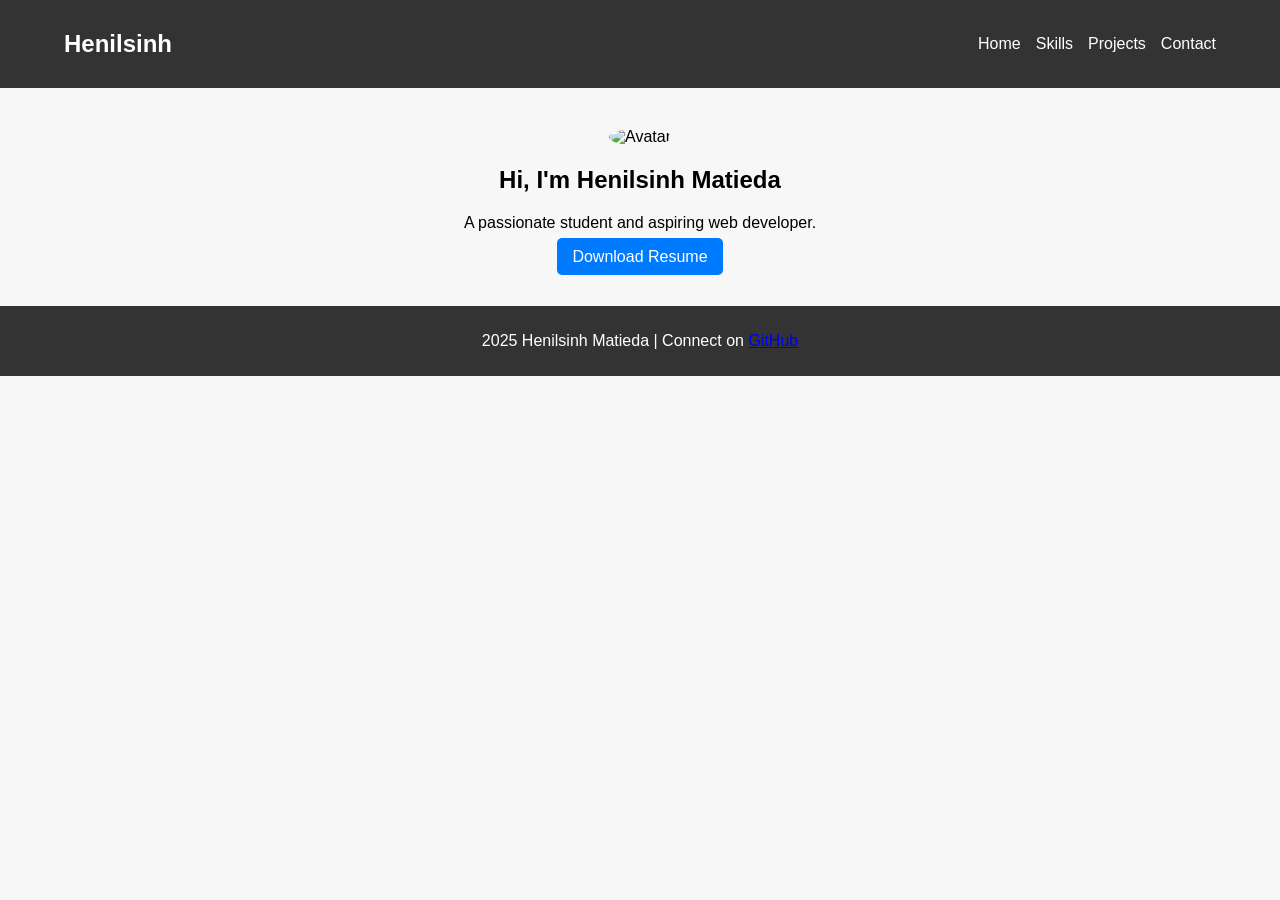
==== index.html @ b7c19759 "Initial upload of portfolio website" ====
<!DOCTYPE html>
<html lang="en">
<head>
  <meta charset="UTF-8">
  <meta name="viewport" content="width=device-width, initial-scale=1.0">
  <title>Henilsinh Matieda - Portfolio</title>
  <link rel="stylesheet" href="assets/css/style.css">
</head>
<body>
  <header>
    <nav>
      <h2 class="logo">Henilsinh</h2>
      <ul>
        <li><a href="index.html">Home</a></li>
        <li><a href="skills.html">Skills</a></li>
        <li><a href="projects.html">Projects</a></li>
       <li><a href="contact.html">Contact</a></li>
      </ul>
    </nav>
  </header>

  <section class="home">
    <img src="c:\Users\Admin\OneDrive\Documents\IMG_20251104_102852.jpg" alt="Avatar" class="profile-photo" >
    <h1>Hi, I'm <span>Henilsinh Matieda</span></h1>
    <p>A passionate student and aspiring web developer.</p>
    <a href="resume.pdf" class="btn">Download Resume</a>
  </section>

  <footer>
    <p> 2025 Henilsinh Matieda | Connect on
      <a href="https://github.com/henilsinh12" target="_blank">GitHub</a>
    </p>
  </footer>
</body>
</html>
---- assets/css/style.css ----
body {font-family: Arial, sans-serif; margin:0; padding:0; background:#f7f7f7;}
header {background:#333; color:white; padding:10px 0;}
nav {display:flex; justify-content:space-between; align-items:center; width:90%; margin:auto;}
nav ul {list-style:none; display:flex; gap:15px;}
nav ul li a {color:white; text-decoration:none;}
.home, .skills, .projects, .contact {padding:40px; text-align:center;}
.profile-photo {width:150px; border-radius:50%;}
.btn {background:#007bff; color:white; padding:10px 15px; text-decoration:none; border-radius:5px;}
footer {background:#333; color:white; text-align:center; padding:10px;}
.project-card {background:white; padding:20px; margin:15px; border-radius:10px; display:inline-block; width:250px;}
.project-card img {width:100%; border-radius:10px;}
form {display:flex; flex-direction:column; align-items:center; gap:10px;}
input, textarea {width:300px; padding:10px; border:1px solid #ccc; border-radius:5px;}
button {background:#007bff; color:white; padding:10px 20px; border:none; border-radius:5px;}
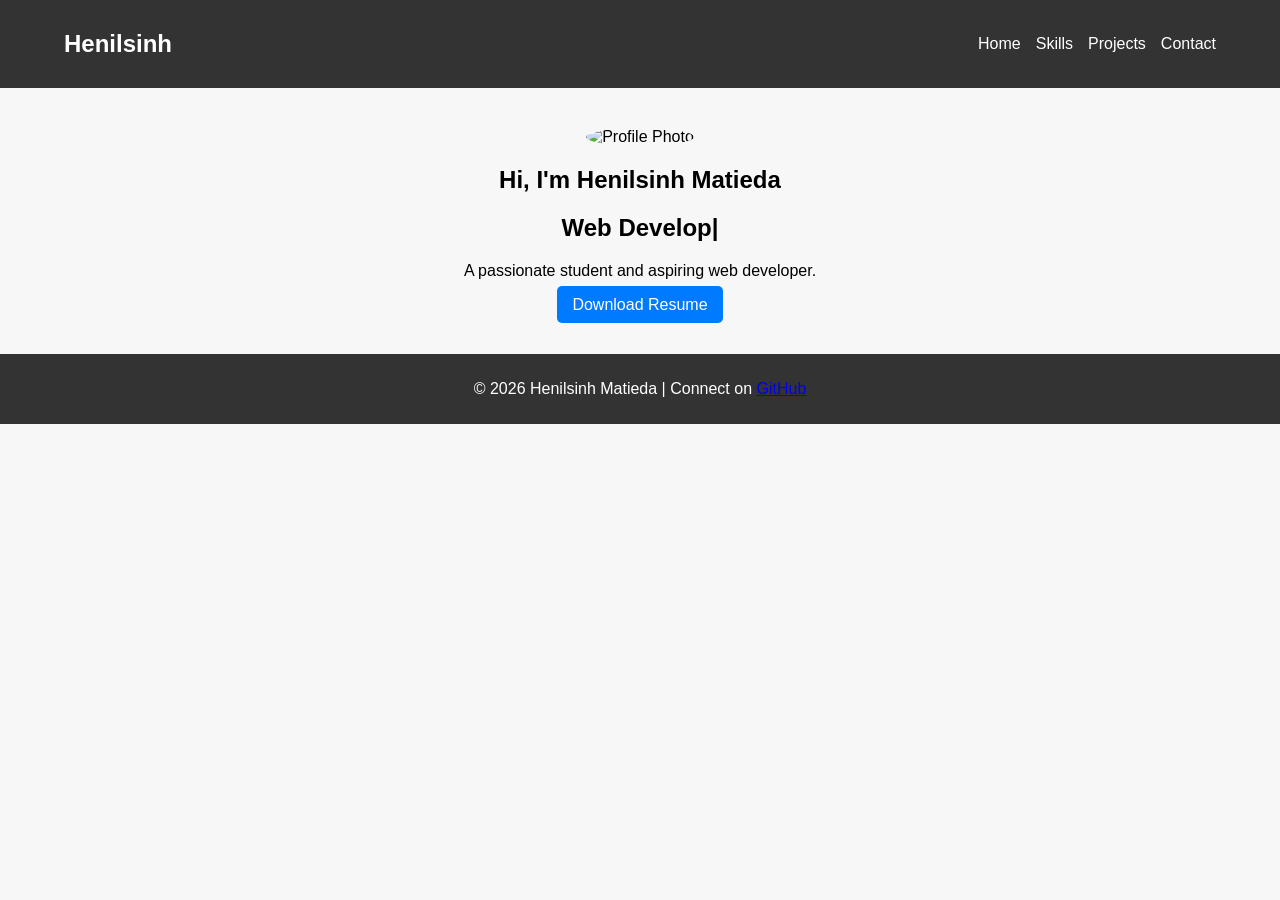
==== commit f04606a4: "Refactor index.html structure and styles" ====
--- a/index.html
+++ b/index.html
@@ -1,35 +1,84 @@
 <!DOCTYPE html>
 <html lang="en">
 <head>
-  <meta charset="UTF-8">
-  <meta name="viewport" content="width=device-width, initial-scale=1.0">
-  <title>Henilsinh Matieda - Portfolio</title>
-  <link rel="stylesheet" href="assets/css/style.css">
+<meta charset="UTF-8">
+<meta name="viewport" content="width=device-width, initial-scale=1.0">
+<title>Henilsinh Matieda - Portfolio</title>
+
+<link rel="stylesheet" href="assets/css/style.css">
+
+<style>
+#typing::after{
+content:"|";
+animation:blink 1s infinite;
+}
+
+@keyframes blink{
+0%{opacity:1;}
+50%{opacity:0;}
+100%{opacity:1;}
+}
+</style>
+  
 </head>
 <body>
-  <header>
-    <nav>
-      <h2 class="logo">Henilsinh</h2>
-      <ul>
-        <li><a href="index.html">Home</a></li>
-        <li><a href="skills.html">Skills</a></li>
-        <li><a href="projects.html">Projects</a></li>
-       <li><a href="contact.html">Contact</a></li>
-      </ul>
-    </nav>
-  </header>
+<header>
+<nav>
+<h2 class="logo">Henilsinh</h2>
 
-  <section class="home">
-    <img src="c:\Users\Admin\OneDrive\Documents\IMG_20251104_102852.jpg" alt="Avatar" class="profile-photo" >
-    <h1>Hi, I'm <span>Henilsinh Matieda</span></h1>
-    <p>A passionate student and aspiring web developer.</p>
-    <a href="resume.pdf" class="btn">Download Resume</a>
-  </section>
+<ul>
+<li><a href="index.html">Home</a></li>
+<li><a href="skills.html">Skills</a></li>
+<li><a href="projects.html">Projects</a></li>
+<li><a href="contact.html">Contact</a></li>
+</ul>
 
-  <footer>
-    <p> 2025 Henilsinh Matieda | Connect on
-      <a href="https://github.com/henilsinh12" target="_blank">GitHub</a>
-    </p>
-  </footer>
+</nav>
+</header>
+<section class="home">
+
+<!-- IMPORTANT: Put your photo inside assets/images folder -->
+<img src="assets/images/profile.jpg" alt="Profile Photo" class="profile-photo">
+
+<h1>Hi, I'm <span>Henilsinh Matieda</span></h1>
+
+<h2 id="typing"></h2>
+
+<p>A passionate student and aspiring web developer.</p>
+
+<a href="resume.pdf" class="btn">Download Resume</a>
+
+</section>
+<footer>
+<p>
+© <span id="year"></span> Henilsinh Matieda |
+Connect on
+<a href="https://github.com/henilsinh12" target="_blank">GitHub</a>
+</p>
+
+</footer>
+<script>
+const text = "Web Developer | Programmer | Tech Enthusiast";
+let index = 0;
+function typeEffect(){
+if(index < text.length){
+document.getElementById("typing").innerHTML += text.charAt(index);
+index++;
+setTimeout(typeEffect,100);
+}
+}
+typeEffect();
+document.getElementById("year").innerHTML = new Date().getFullYear();
+
+
+window.addEventListener("scroll", function(){
+let nav = document.querySelector("nav");
+if(window.scrollY > 50){
+nav.style.background = "#111";
+}else{
+nav.style.background = "transparent";
+}
+});
+</script>
 </body>
-</html>+</html>
